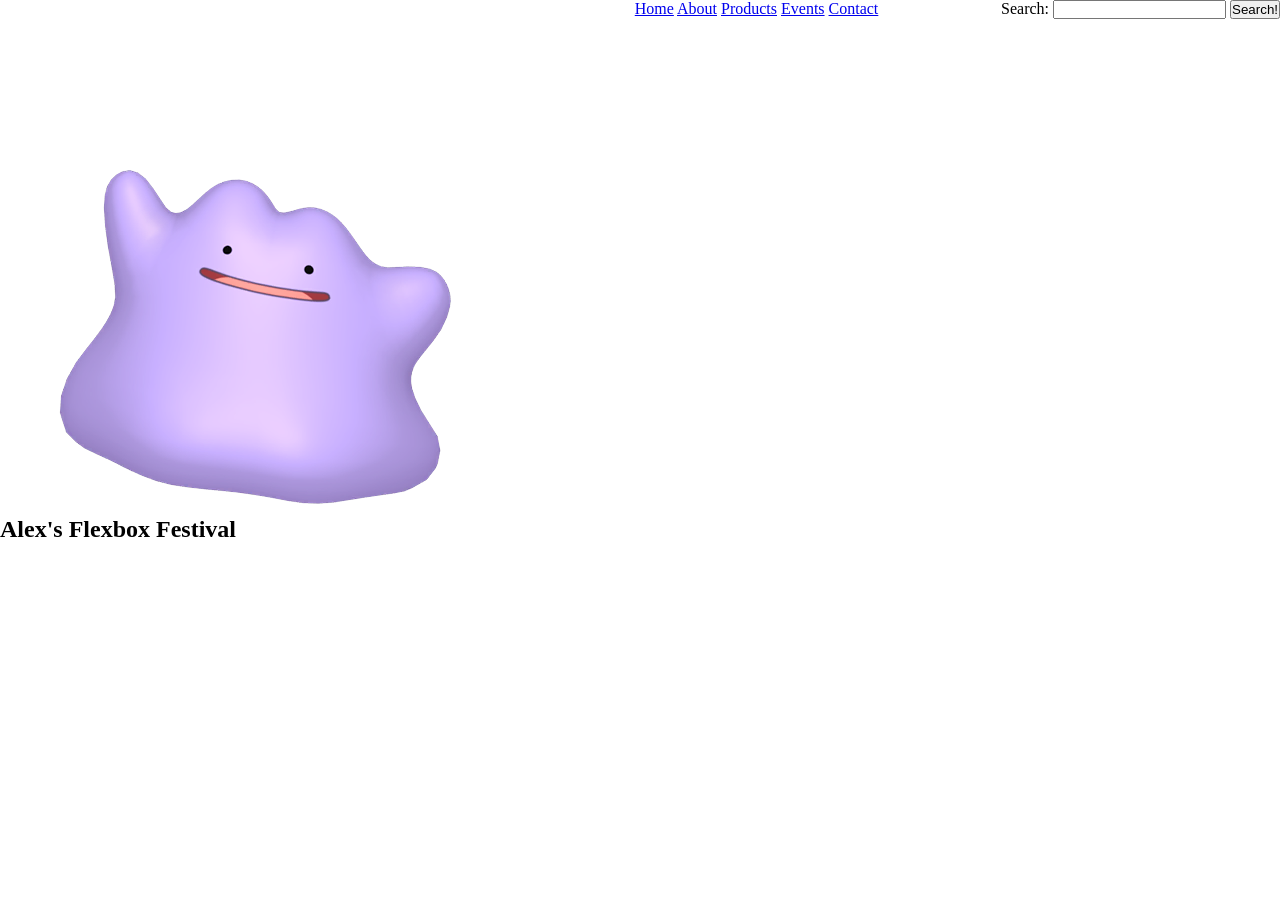
==== src/index.html @ 37857227 "feat: flexbox setup of header" ====
<!DOCTYPE html>
<html lang="en">
<head>
    <meta charset="UTF-8">
    <meta http-equiv="X-UA-Compatible" content="IE=edge">
    <meta name="viewport" content="width=device-width, initial-scale=1.0">
    <title>Alex's Flexbox Festival</title>
    <link rel="stylesheet" href="./style.css">
</head>
<body>
    <header>
        <section class="sitelogoandtitle">
            <img src="./assets/ditto.png" alt="Website logo here." />
            <h2>Alex's Flexbox Festival</h2>
        </section>
        <nav class="headernavbar">
            <a href="./index.html">Home</a>
            <a href="./index.html">About</a>
            <a href="./index.html">Products</a>
            <a href="./index.html">Events</a>
            <a href="./index.html">Contact</a>
        </nav>
        <section class="headersearchbar">
            <form>
                <label for="headersearch">Search:</label>
                <input type="text" name="headersearch" id="headersearch">
                <button type="submit">Search!</button>
            </form>
        </section>
    </header>
</body>
</html>
---- src/style.css ----
* {
    margin: 0;
    padding: 0;
}

header {
    display: flex;
    justify-content: space-between;
}
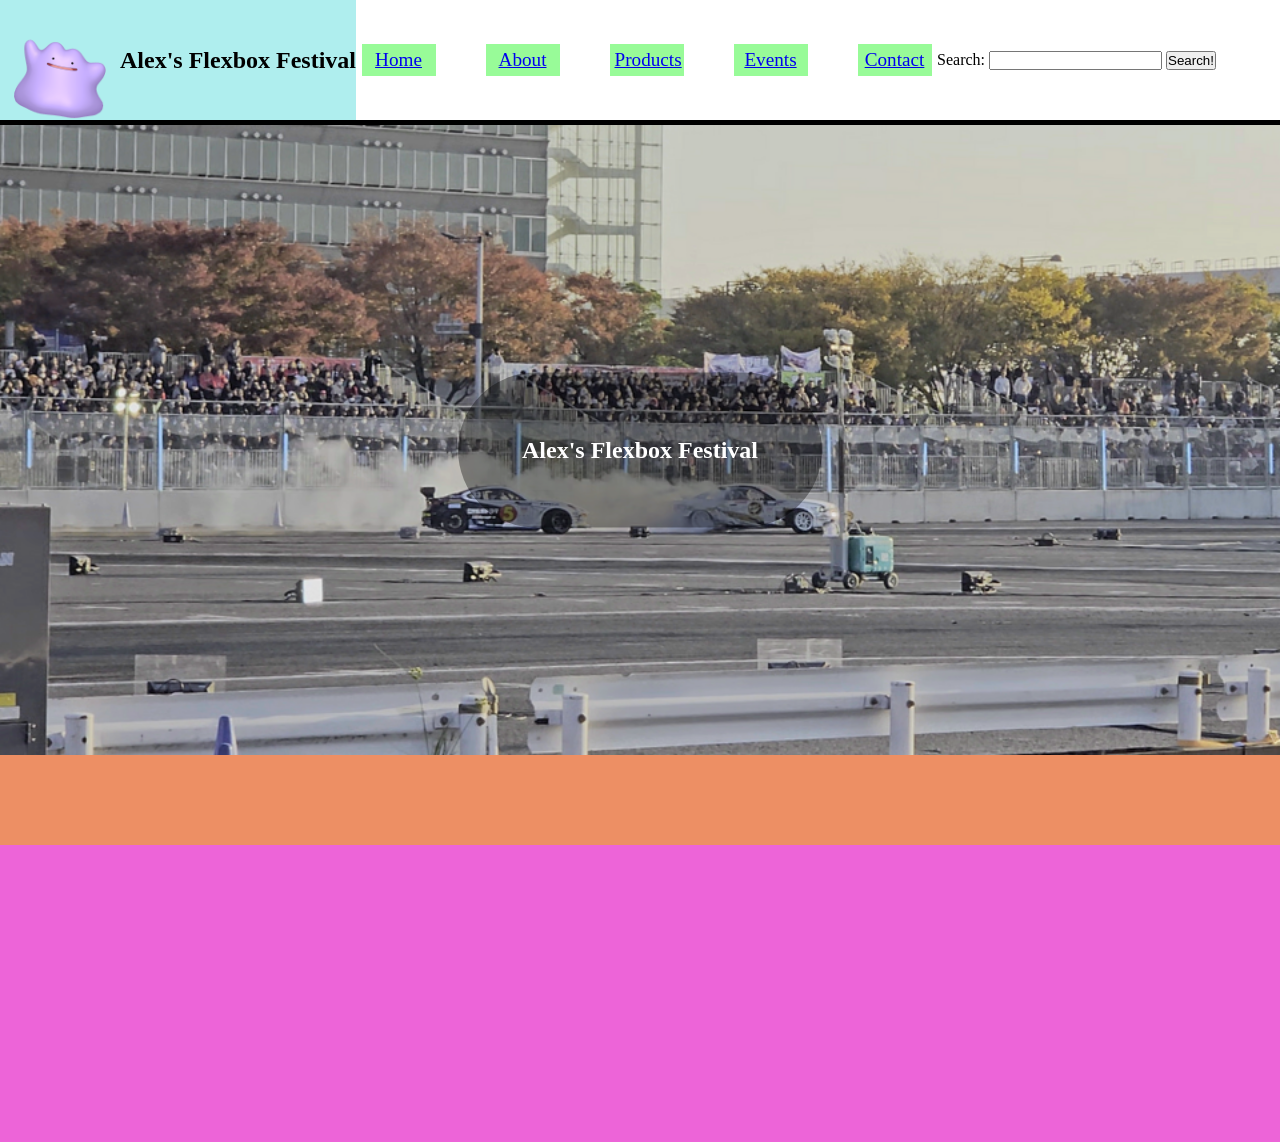
==== commit df50daa4: "feat: hero section on homepage main" ====
--- a/src/index.html
+++ b/src/index.html
@@ -28,5 +28,28 @@
             </form>
         </section>
     </header>
+    <main>
+
+        <section id="heroimage">
+            <!-- big image and big heading goes here -->
+            <img src="./assets/PageHero.png" alt="A photo of a Tokyo Drift tournament!" />
+
+            <h1>Alex's Flexbox Festival</h1>
+        </section>
+
+        <section id="calltoaction">
+            <!-- call to action button -->
+        </section>
+
+        <section id="testimonials">
+            <!-- a bunch of card-style content that shows reviews -->
+        </section>
+
+
+    </main>
+
+    <footer>
+        <!-- TODO later! -->
+    </footer>
 </body>
 </html>
--- a/src/style.css
+++ b/src/style.css
@@ -6,4 +6,90 @@
 header {
     display: flex;
     justify-content: space-between;
-}+
+    height: 7.5rem;
+
+    border-bottom: 5px solid black;
+    box-shadow: 5px 5px 5px grey;
+}
+
+header > section, 
+header > nav {
+    height: 100%;
+    display: flex;
+    flex-direction: row;
+    justify-content: center;
+    align-items: center;
+}
+
+section.sitelogoandtitle {
+    background-color: paleturquoise;
+    
+}
+
+section.sitelogoandtitle > img {
+    height: 100%;
+}
+
+
+nav {
+    /* justify-content: space-evenly !important; */
+    /* width: 50%; */
+
+    gap: 50px;
+}
+
+section.headersearchbar {
+    margin-right: 5%;
+}
+
+nav > a {
+    background-color: palegreen;
+    font-size: larger;
+    padding: 5px;
+    
+    width: 5dvw;
+    text-align: center;
+}
+
+nav > a:hover {
+    background-color: palevioletred;
+}
+
+
+section#heroimage {
+    width: 100%;
+    height: 70dvh;
+    background-color: black;
+
+    text-align: center;
+
+    img {
+        width: 100%;
+        height: 100%;
+        /* opacity: 0.5; */
+    }
+
+    h1 {
+        position: absolute;
+        top: 50%;
+        left: 50%;
+        transform: translate(-50%, -50%);
+        color: white;
+        padding: 5%;
+        background-color: rgba(0, 0, 0, 0.356);
+        border-radius: 5rem;
+    }
+}
+
+section#calltoaction {
+    width: 100%;
+    height: 10dvh;
+    background-color: rgb(237, 143, 100);
+}
+
+section#testimonials {
+    width: 100%;
+    height: 33dvh;
+    background-color: rgb(237, 100, 216);
+}
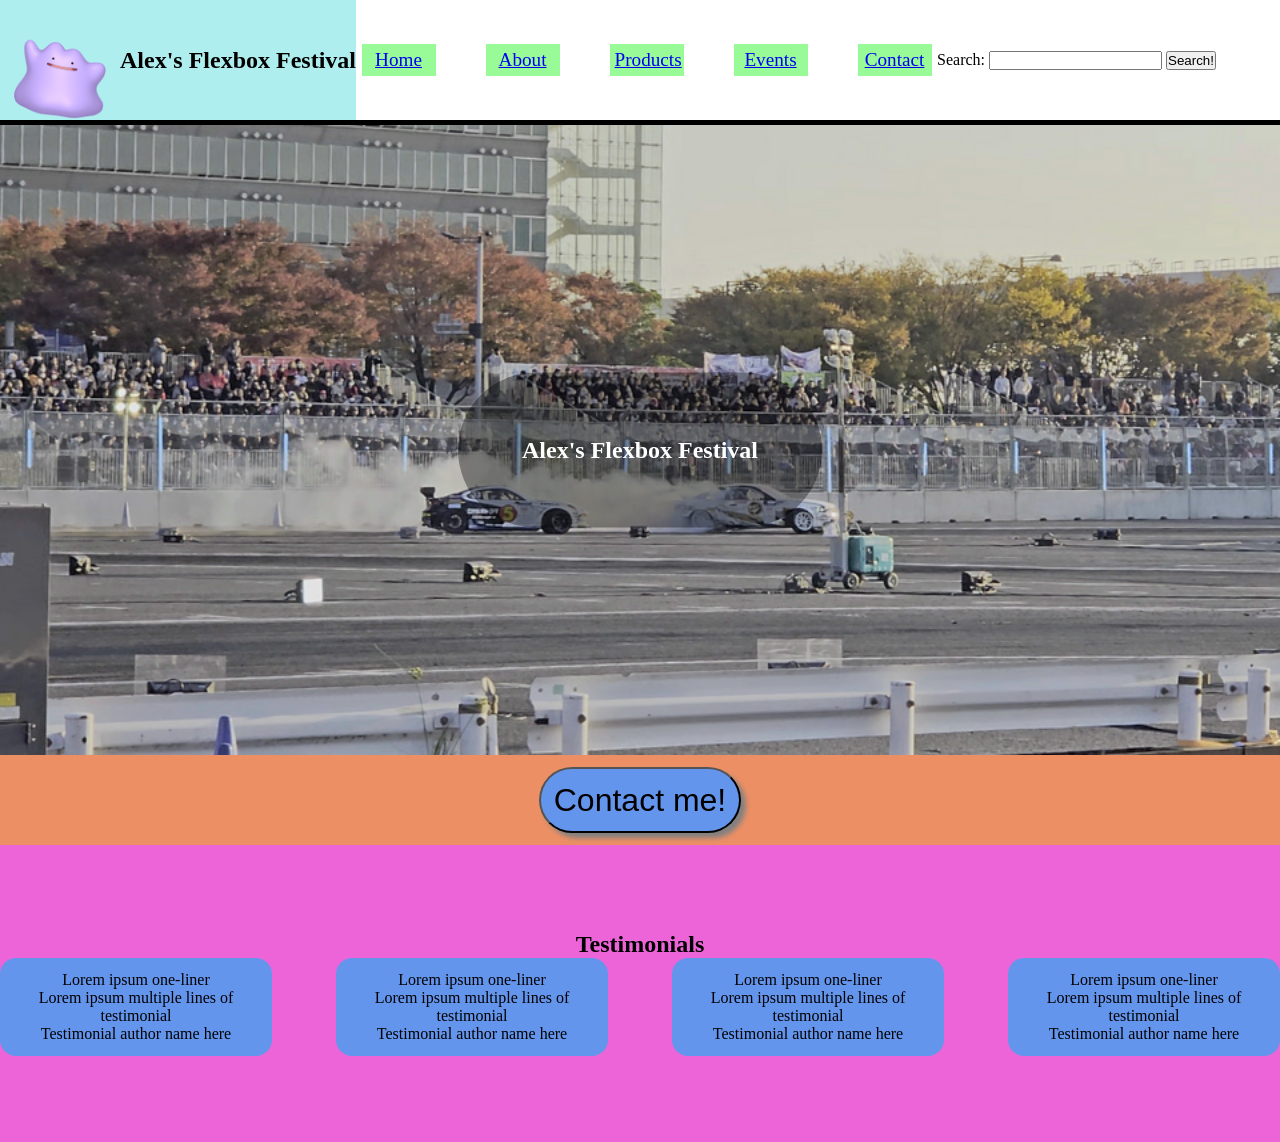
==== commit b669d791: "feat: main page content implemented" ====
--- a/src/index.html
+++ b/src/index.html
@@ -39,10 +39,39 @@
 
         <section id="calltoaction">
             <!-- call to action button -->
+            <button>
+                Contact me!
+            </button>
         </section>
 
         <section id="testimonials">
             <!-- a bunch of card-style content that shows reviews -->
+
+            <h2>Testimonials</h2>
+
+            <section id="testimonialContainer">
+                <section class="testimonial">
+                    <p class="testimonialHeading">Lorem ipsum one-liner</p>
+                    <p class="testimonialBodyContent">Lorem ipsum multiple lines of testimonial</p>
+                    <p class="testimonialAuthorName">Testimonial author name here</p>
+                </section>
+                <section class="testimonial">
+                    <p class="testimonialHeading">Lorem ipsum one-liner</p>
+                    <p class="testimonialBodyContent">Lorem ipsum multiple lines of testimonial</p>
+                    <p class="testimonialAuthorName">Testimonial author name here</p>
+                </section>
+                <section class="testimonial">
+                    <p class="testimonialHeading">Lorem ipsum one-liner</p>
+                    <p class="testimonialBodyContent">Lorem ipsum multiple lines of testimonial</p>
+                    <p class="testimonialAuthorName">Testimonial author name here</p>
+                </section>
+                <section class="testimonial">
+                    <p class="testimonialHeading">Lorem ipsum one-liner</p>
+                    <p class="testimonialBodyContent">Lorem ipsum multiple lines of testimonial</p>
+                    <p class="testimonialAuthorName">Testimonial author name here</p>
+                </section>
+            </section>
+
         </section>
 
 
--- a/src/style.css
+++ b/src/style.css
@@ -86,10 +86,43 @@
     width: 100%;
     height: 10dvh;
     background-color: rgb(237, 143, 100);
+
+    display: flex;
+
+    /* Center content along both axis of the container */
+    justify-content: center;
+    align-items:center;
+
+    /* Style the button! */
+    button {
+        font-size: 32px;
+        padding: 1%;
+        background-color: cornflowerblue;
+        border-radius: 5rem;
+        box-shadow: 5px 5px 5px grey;
+    }
 }
 
 section#testimonials {
     width: 100%;
     height: 33dvh;
     background-color: rgb(237, 100, 216);
+    justify-content: center;
+    display: flex;
+    flex-direction: column;
+    text-align: center;
 }
+
+#testimonialContainer {
+    width: 100%;
+    display: flex;
+    flex-direction: row;
+    justify-content: center;
+    gap: 5%;
+}
+
+.testimonial {
+    background-color: cornflowerblue;
+    padding: 1%;
+    border-radius: 1rem;
+}
